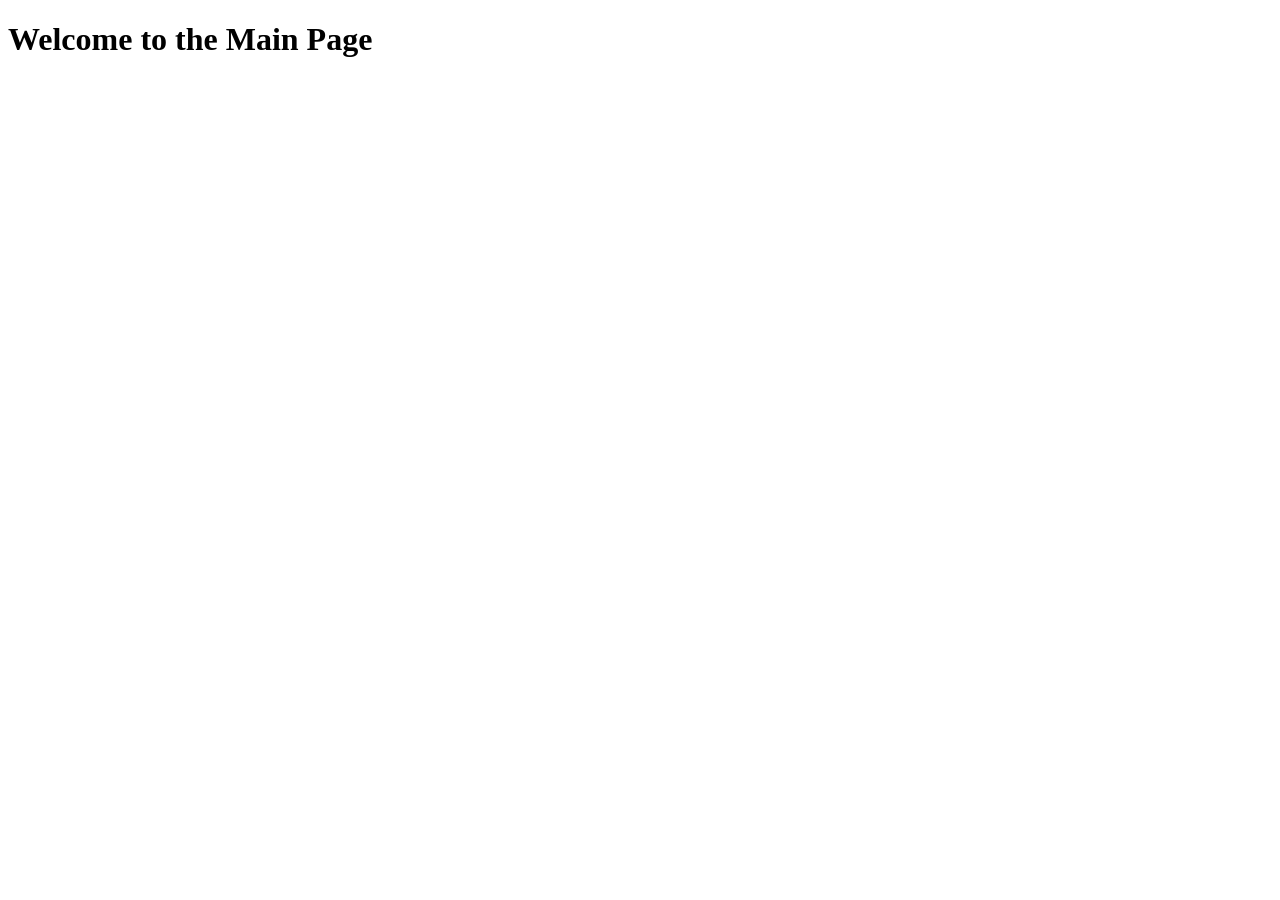
==== index.html @ 204c4148 "adding index page" ====
<!DOCTYPE html>
<html lang="en">
<head>
    <meta charset="UTF-8">
    <meta name="viewport" content="width=device-width, initial-scale=1.0">
    <title>Document</title>
</head>
<body>
<h1>Welcome to the Main Page</h1>
</body>
</htm>
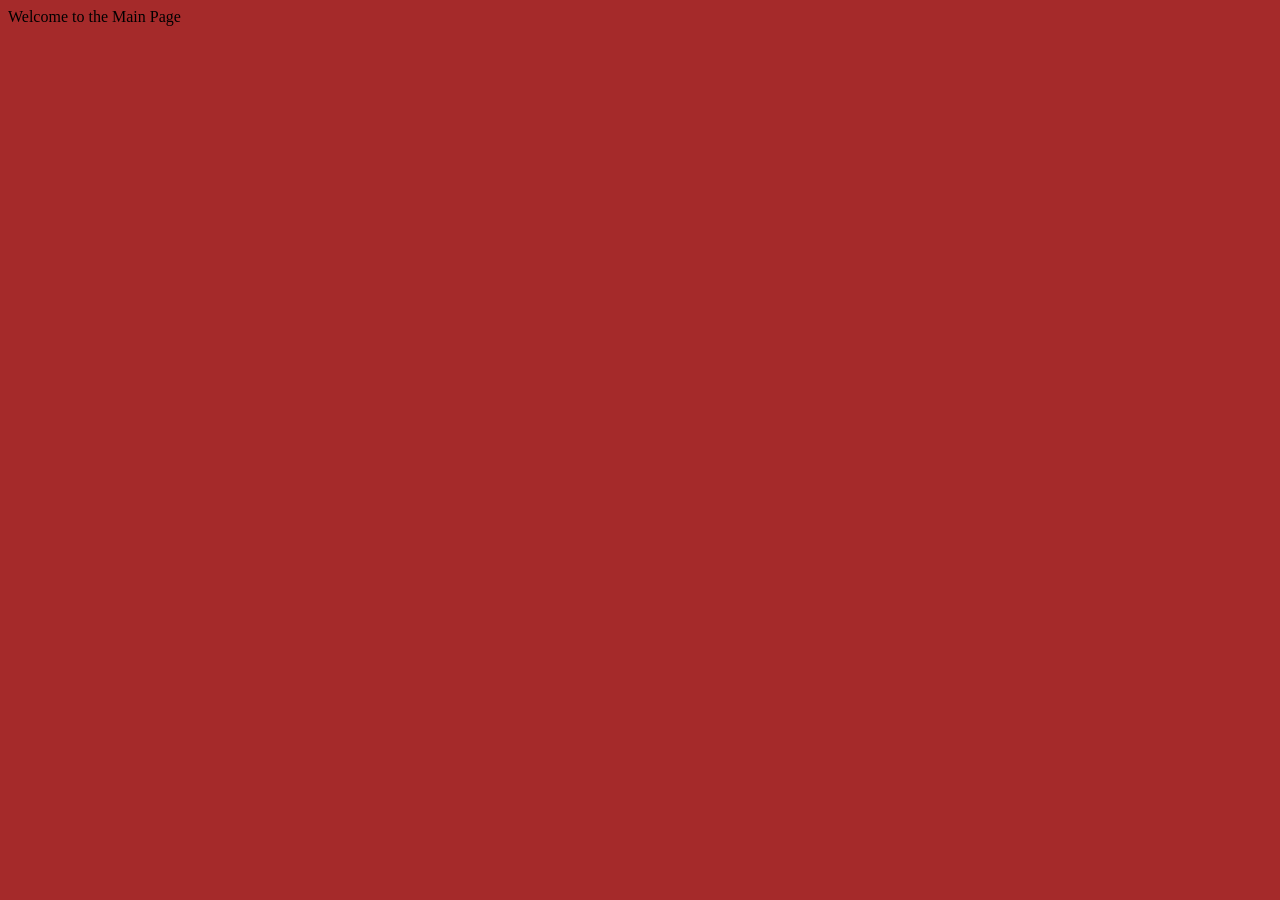
==== commit 1ee01395: "yes" ====
--- a/index.html
+++ b/index.html
@@ -5,7 +5,7 @@
     <meta name="viewport" content="width=device-width, initial-scale=1.0">
     <title>Document</title>
 </head>
-<body>
+<body style="background-color: brown;"
 <h1>Welcome to the Main Page</h1>
 </body>
 </htm>
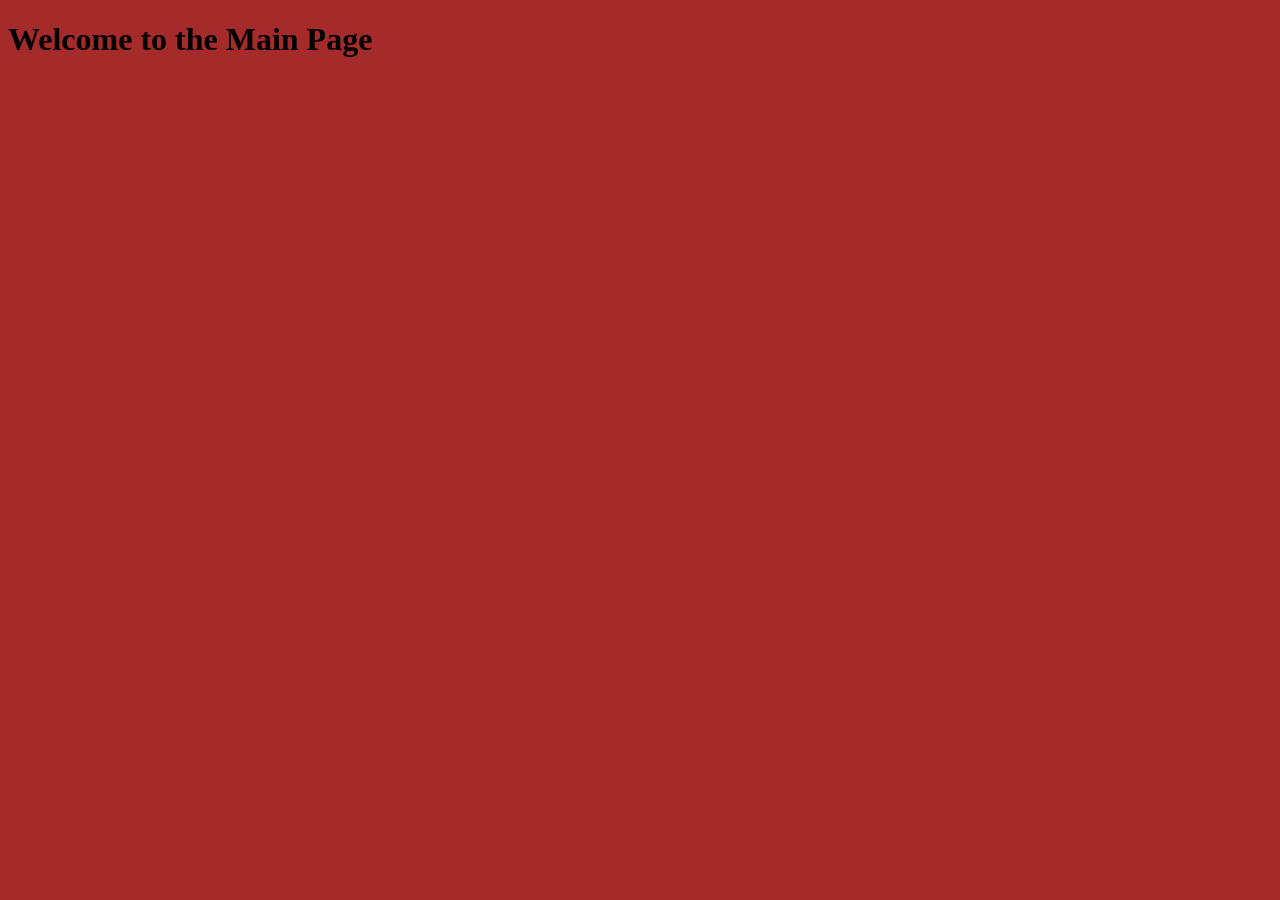
==== commit 8fb205de: "ywa" ====
--- a/index.html
+++ b/index.html
@@ -5,7 +5,7 @@
     <meta name="viewport" content="width=device-width, initial-scale=1.0">
     <title>Document</title>
 </head>
-<body style="background-color: brown;"
-<h1>Welcome to the Main Page</h1>
+<body style="background-color: brown;">
+  <h1>Welcome to the Main Page</h1>
 </body>
-</htm>+</htm>
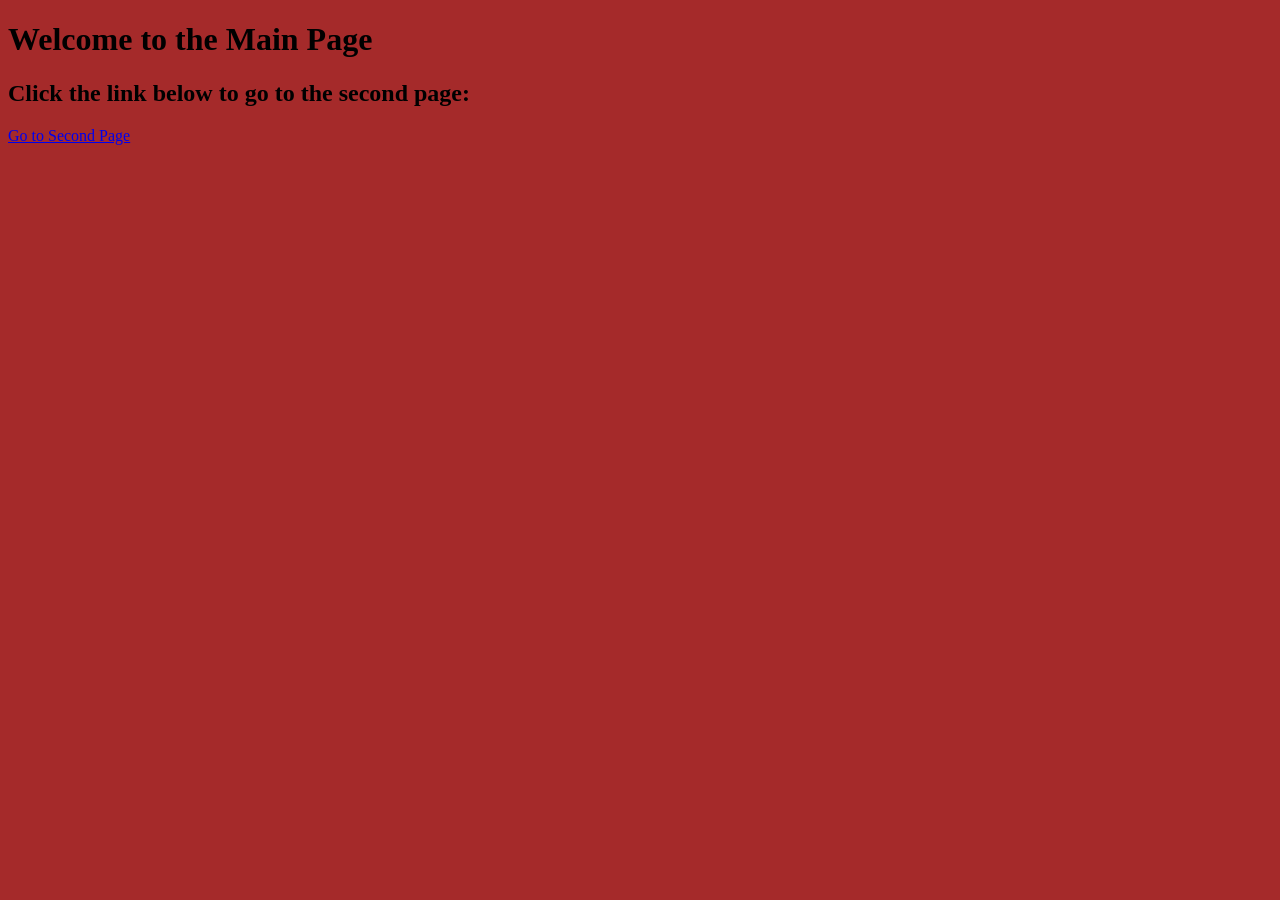
==== commit f0bd5874: "new additiongs" ====
--- a/index.html
+++ b/index.html
@@ -7,5 +7,7 @@
 </head>
 <body style="background-color: brown;">
   <h1>Welcome to the Main Page</h1>
+  <h2>Click the link below to go to the second page:</h2>
+  <a href="second.html">Go to Second Page</a>
 </body>
 </htm>
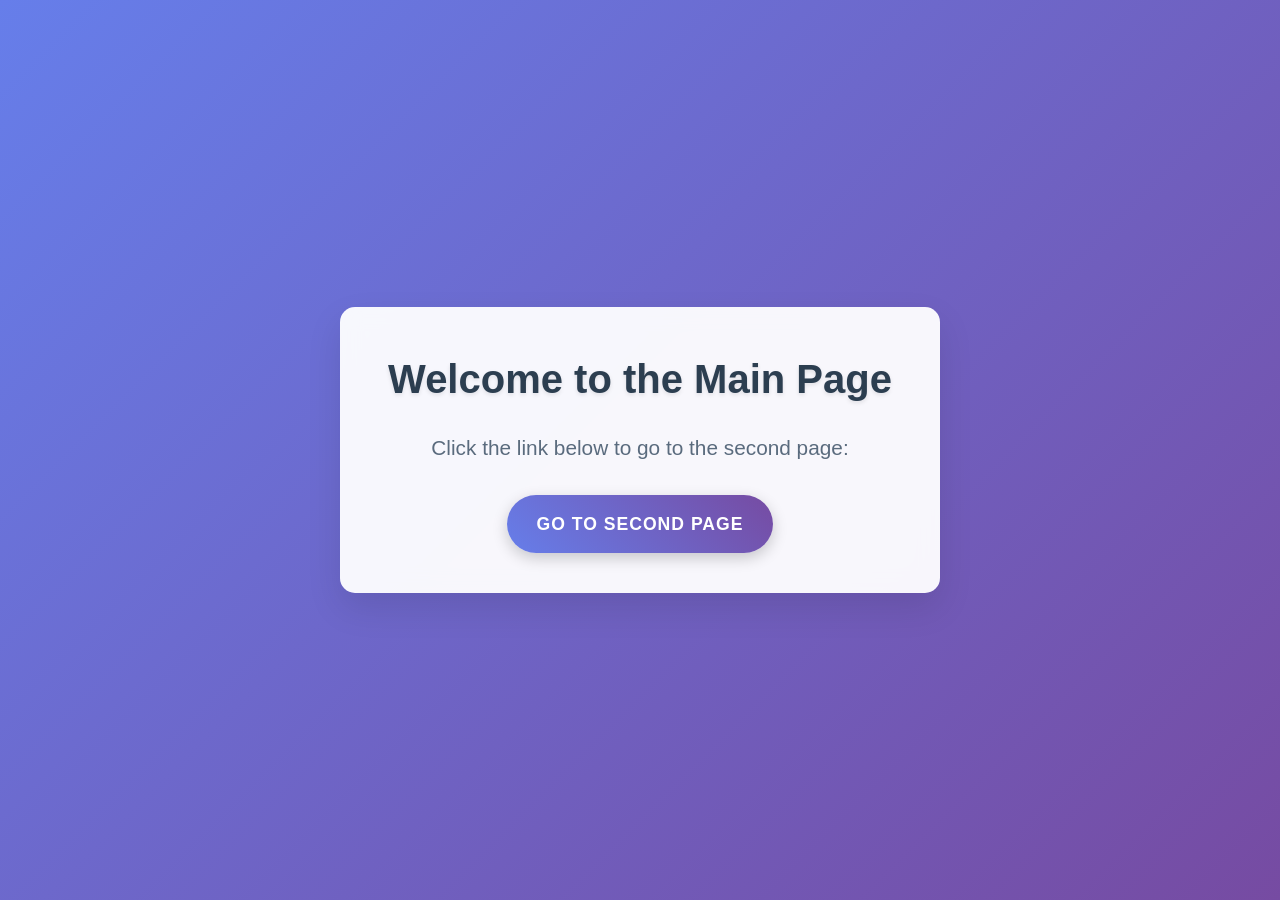
==== commit 8ef38644: "added changes in css" ====
--- a/index.html
+++ b/index.html
@@ -3,11 +3,14 @@
 <head>
     <meta charset="UTF-8">
     <meta name="viewport" content="width=device-width, initial-scale=1.0">
-    <title>Document</title>
+    <title>Welcome - Modern Design</title>
+    <link rel="stylesheet" href="style.css">
 </head>
-<body style="background-color: brown;">
-  <h1>Welcome to the Main Page</h1>
-  <h2>Click the link below to go to the second page:</h2>
-  <a href="second.html">Go to Second Page</a>
+<body>
+    <div class="container">
+        <h1>Welcome to the Main Page</h1>
+        <h2>Click the link below to go to the second page:</h2>
+        <a href="second.html">Go to Second Page</a>
+    </div>
 </body>
-</htm>
+</html>
--- a/style.css
+++ b/style.css
@@ -0,0 +1,111 @@
+/* Reset and base styles */
+* {
+    margin: 0;
+    padding: 0;
+    box-sizing: border-box;
+}
+
+body {
+    font-family: 'Arial', sans-serif;
+    line-height: 1.6;
+    color: #333;
+    background: linear-gradient(135deg, #667eea 0%, #764ba2 100%);
+    min-height: 100vh;
+    display: flex;
+    flex-direction: column;
+    align-items: center;
+    justify-content: center;
+    padding: 20px;
+}
+
+/* Container for content */
+.container {
+    background: rgba(255, 255, 255, 0.95);
+    padding: 40px;
+    border-radius: 15px;
+    box-shadow: 0 15px 35px rgba(0, 0, 0, 0.1);
+    text-align: center;
+    max-width: 600px;
+    width: 100%;
+    backdrop-filter: blur(10px);
+}
+
+/* Headings */
+h1 {
+    color: #2c3e50;
+    font-size: 2.5rem;
+    margin-bottom: 20px;
+    font-weight: 700;
+    text-shadow: 0 2px 4px rgba(0, 0, 0, 0.1);
+}
+
+h2 {
+    color: #34495e;
+    font-size: 1.3rem;
+    margin-bottom: 30px;
+    font-weight: 400;
+    opacity: 0.8;
+}
+
+/* Links */
+a {
+    display: inline-block;
+    background: linear-gradient(45deg, #667eea, #764ba2);
+    color: white;
+    text-decoration: none;
+    padding: 15px 30px;
+    border-radius: 50px;
+    font-weight: 600;
+    font-size: 1.1rem;
+    transition: all 0.3s ease;
+    box-shadow: 0 5px 15px rgba(0, 0, 0, 0.2);
+    text-transform: uppercase;
+    letter-spacing: 1px;
+}
+
+a:hover {
+    transform: translateY(-3px);
+    box-shadow: 0 8px 25px rgba(0, 0, 0, 0.3);
+    background: linear-gradient(45deg, #764ba2, #667eea);
+}
+
+a:active {
+    transform: translateY(-1px);
+}
+
+/* Responsive design */
+@media (max-width: 768px) {
+    .container {
+        padding: 30px 20px;
+        margin: 10px;
+    }
+    
+    h1 {
+        font-size: 2rem;
+    }
+    
+    h2 {
+        font-size: 1.1rem;
+    }
+    
+    a {
+        padding: 12px 24px;
+        font-size: 1rem;
+    }
+}
+
+/* Animation for page load */
+.container {
+    animation: fadeInUp 0.8s ease-out;
+}
+
+@keyframes fadeInUp {
+    from {
+        opacity: 0;
+        transform: translateY(30px);
+    }
+    to {
+        opacity: 1;
+        transform: translateY(0);
+    }
+}
